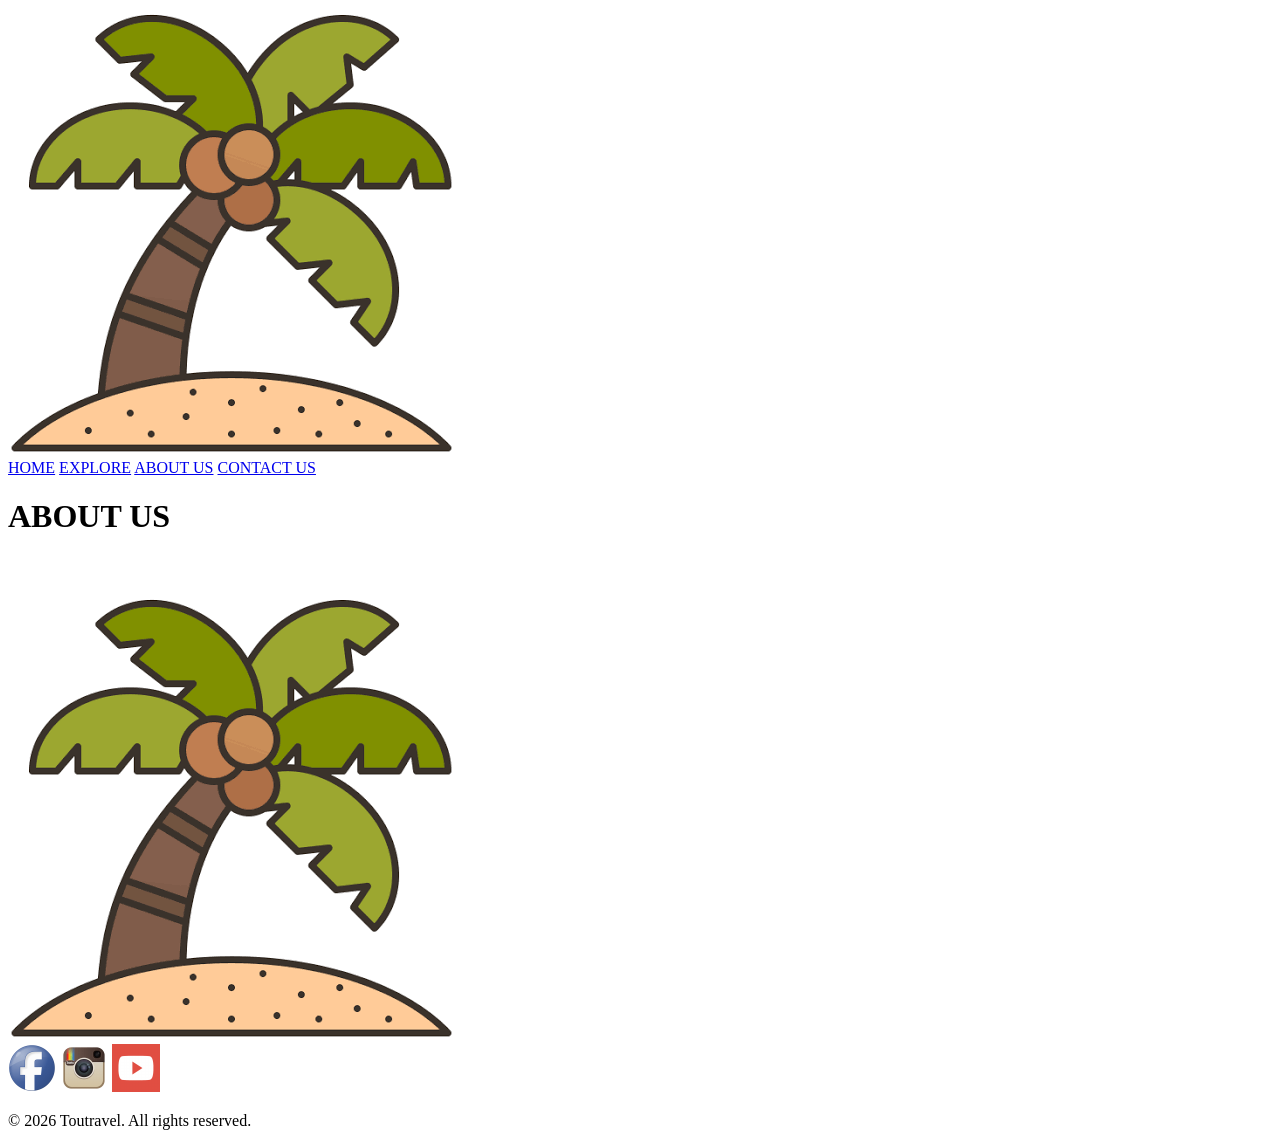
==== about.html @ c50b72cd "Basic head, header and footer layout." ====
<!DOCTYPE html>
    <html lang="en">
        <head>
            <meta charset="UTF-8">
            <meta name="viewport" content="width=device-width, initial-scale=1.0">
            <title>Toutravel</title>
            <link rel="icon" type="image" href="page_Icon_Image.png">
        </head>
        <main>
            <header>
                <div class="LOGO">
                    <a href="index.html">
                        <img src="page_Icon_Image.png" alt="Logo">
                    </a>
                </div>
                <nav class="nav-links">
                    <a href="index.html">HOME</a>
                    <a href="explore.html">EXPLORE</a>
                    <a href="about.html">ABOUT US</a>
                    <a href="contact.html">CONTACT US</a>
                </nav>
            </header>
            <body>
                <h1>ABOUT US</h1><br>
                <br>
            </body>
            <footer>
                <div class="footer_content">
                    <div class="footer_top">
                        <div class="LOGO">
                            <a href="index.html">
                                <img src="page_Icon_Image.png" alt="Logo">
                            </a>
                        </div>
                        <div class="Icons">
                            <a href="#"><img src="Facebook-icon.png" alt="Facebook"></a>
                            <a href="#"><img src="Instagram-icon.png" alt="Instagram"></a>
                            <a href="#"><img src="Youtube-icon.png" alt="Youtube"></a>
                        </div>
                    </div>
                    <p>© 2026 Toutravel. All rights reserved.</p>
                </div>
            </footer>
        </main>
    </html>
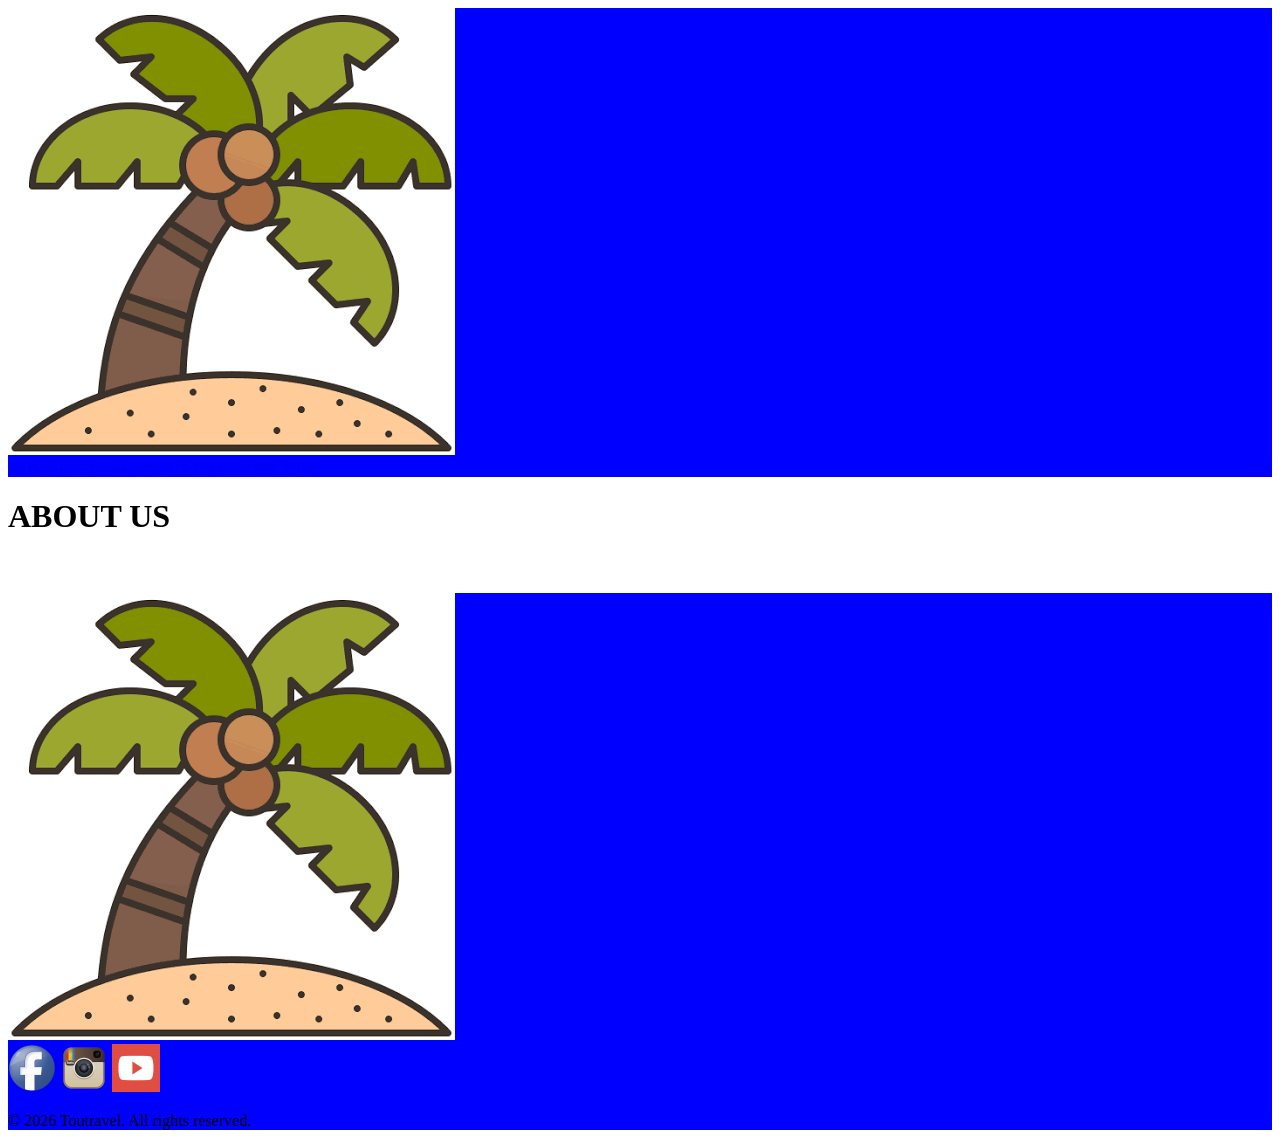
==== commit 5c4f4fc4: "add style" ====
--- a/about.html
+++ b/about.html
@@ -5,6 +5,7 @@
             <meta name="viewport" content="width=device-width, initial-scale=1.0">
             <title>Toutravel</title>
             <link rel="icon" type="image" href="page_Icon_Image.png">
+            <link rel="stylesheet" href="styles.css">
         </head>
         <main>
             <header>
--- a/styles.css
+++ b/styles.css
@@ -0,0 +1,6 @@
+header {
+    background-color: blue;
+}
+footer {
+    background-color: blue;
+}
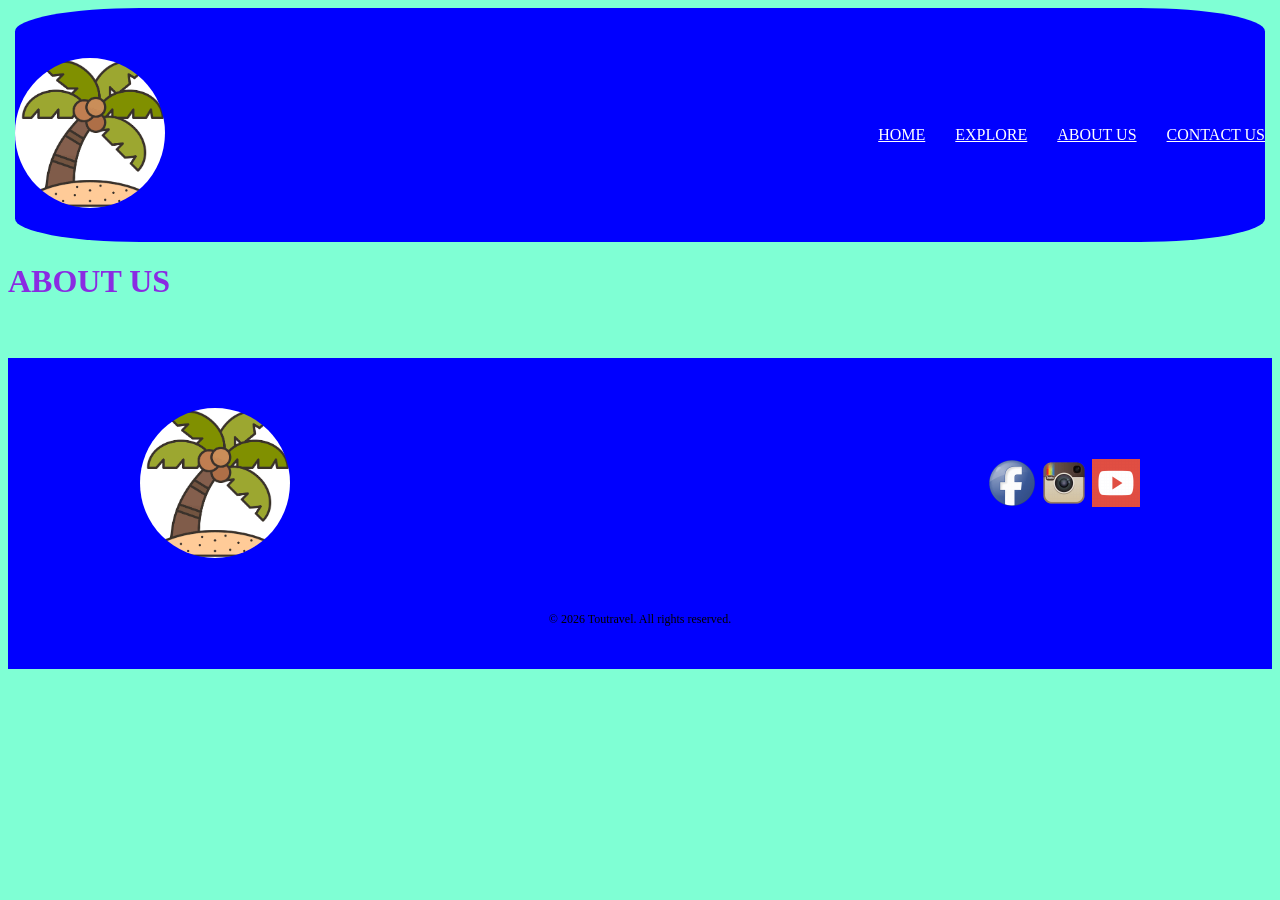
==== commit 5af3daf8: "Finishing index and starting explore" ====
--- a/about.html
+++ b/about.html
@@ -15,10 +15,10 @@
                     </a>
                 </div>
                 <nav class="nav-links">
-                    <a href="index.html">HOME</a>
-                    <a href="explore.html">EXPLORE</a>
-                    <a href="about.html">ABOUT US</a>
-                    <a href="contact.html">CONTACT US</a>
+                    <a href="index.html" class="links">HOME</a>
+                    <a href="explore.html" class="links">EXPLORE</a>
+                    <a href="about.html" class="links">ABOUT US</a>
+                    <a href="contact.html" class="links">CONTACT US</a>
                 </nav>
             </header>
             <body>
--- a/styles.css
+++ b/styles.css
@@ -1,6 +1,81 @@
+body {
+    background-color: aquamarine;
+}
 header {
     background-color: blue;
+    padding: 50px 0 30px;
+    max-width: 1250px;
+    max-height: 200px;
+    margin: 0 auto;
+    display: flex;
+    align-items: center;
+    border-radius: 10%;
+}
+.nav-links {
+    margin-left: auto;
+    display: flex;
+    gap: 30px;
+}
+.links {
+    color: white;
+}
+.links:hover{
+    color: black;
+}
+.link {
+    color: black;
+}
+.link:hover {
+    color: blue;
 }
 footer {
     background-color: blue;
+    padding: 50px 0 30px;
+}
+.footer_content {
+    max-width: 1000px;
+    margin: 0 auto;
+}
+
+.footer_top {
+    display: flex;
+    justify-content: space-between;
+    align-items: center;
+}
+
+.LOGO img {
+    width: 150px;
+    height: auto;
+    border-radius: 50%;
+}
+
+.icons {
+    display: flex;
+    align-items: center;
+    gap: 20px;
+}
+
+.icons img {
+    width: 30px;
+    height: 30px;
+    border-radius: 50%;
+}
+
+.footer_content p {
+    font-size: 12px;
+    text-align: center;
+    margin-top: 50px;
+}
+h1, h2 {
+    color: blueviolet;
+}
+.Mauritius img {
+    width: 750px;
+    height: 600px;
+}
+.description {
+    color: black;
+    background-color: white;
+    text-align: center;
+    border-radius: 5%;
 }
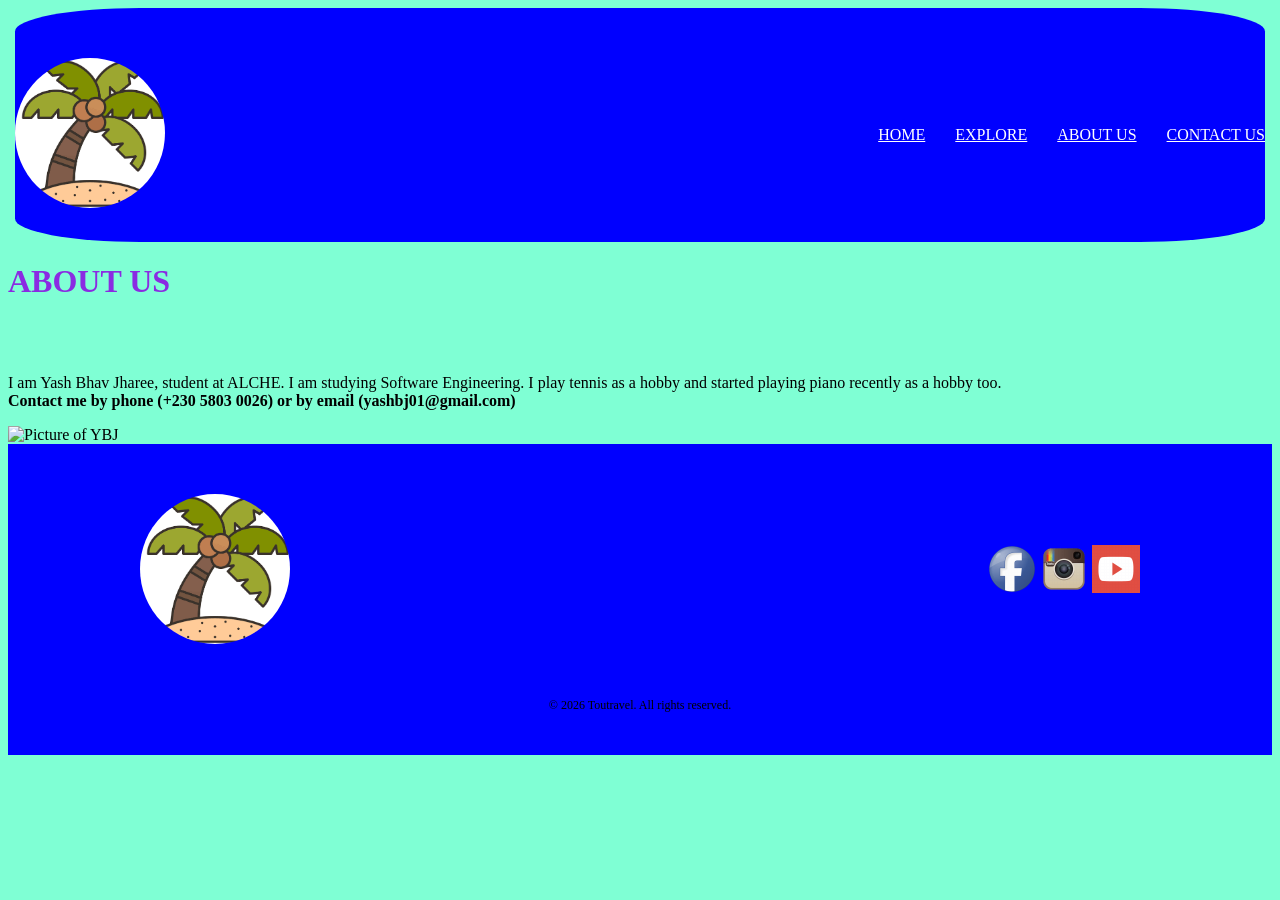
==== commit cab06aa7: "Finishing up" ====
--- a/about.html
+++ b/about.html
@@ -24,6 +24,17 @@
             <body>
                 <h1>ABOUT US</h1><br>
                 <br>
+                <div>
+                    <div class="myintro">
+                        <p>
+                            I am Yash Bhav Jharee, student at ALCHE. I am studying Software Engineering. I play tennis as a hobby and started playing piano recently as a hobby too.<br>
+                            <strong>Contact me by phone (+230 5803 0026) or by email (yashbj01@gmail.com)</strong> 
+                        </p>
+                    </div>
+                    <div class="mypicture">
+                        <img src="" alt="Picture of YBJ" class="mypic">
+                    </div>
+                </div>
             </body>
             <footer>
                 <div class="footer_content">
--- a/styles.css
+++ b/styles.css
@@ -78,4 +78,16 @@
     background-color: white;
     text-align: center;
     border-radius: 5%;
+}
+.fauflo {
+    width: 300px;
+    height: 300px;
+}
+.culimg {
+    width: 300px;
+    height: 300px;
+}
+form {
+   border-radius: 300px;
+   border-color: black;
 }
